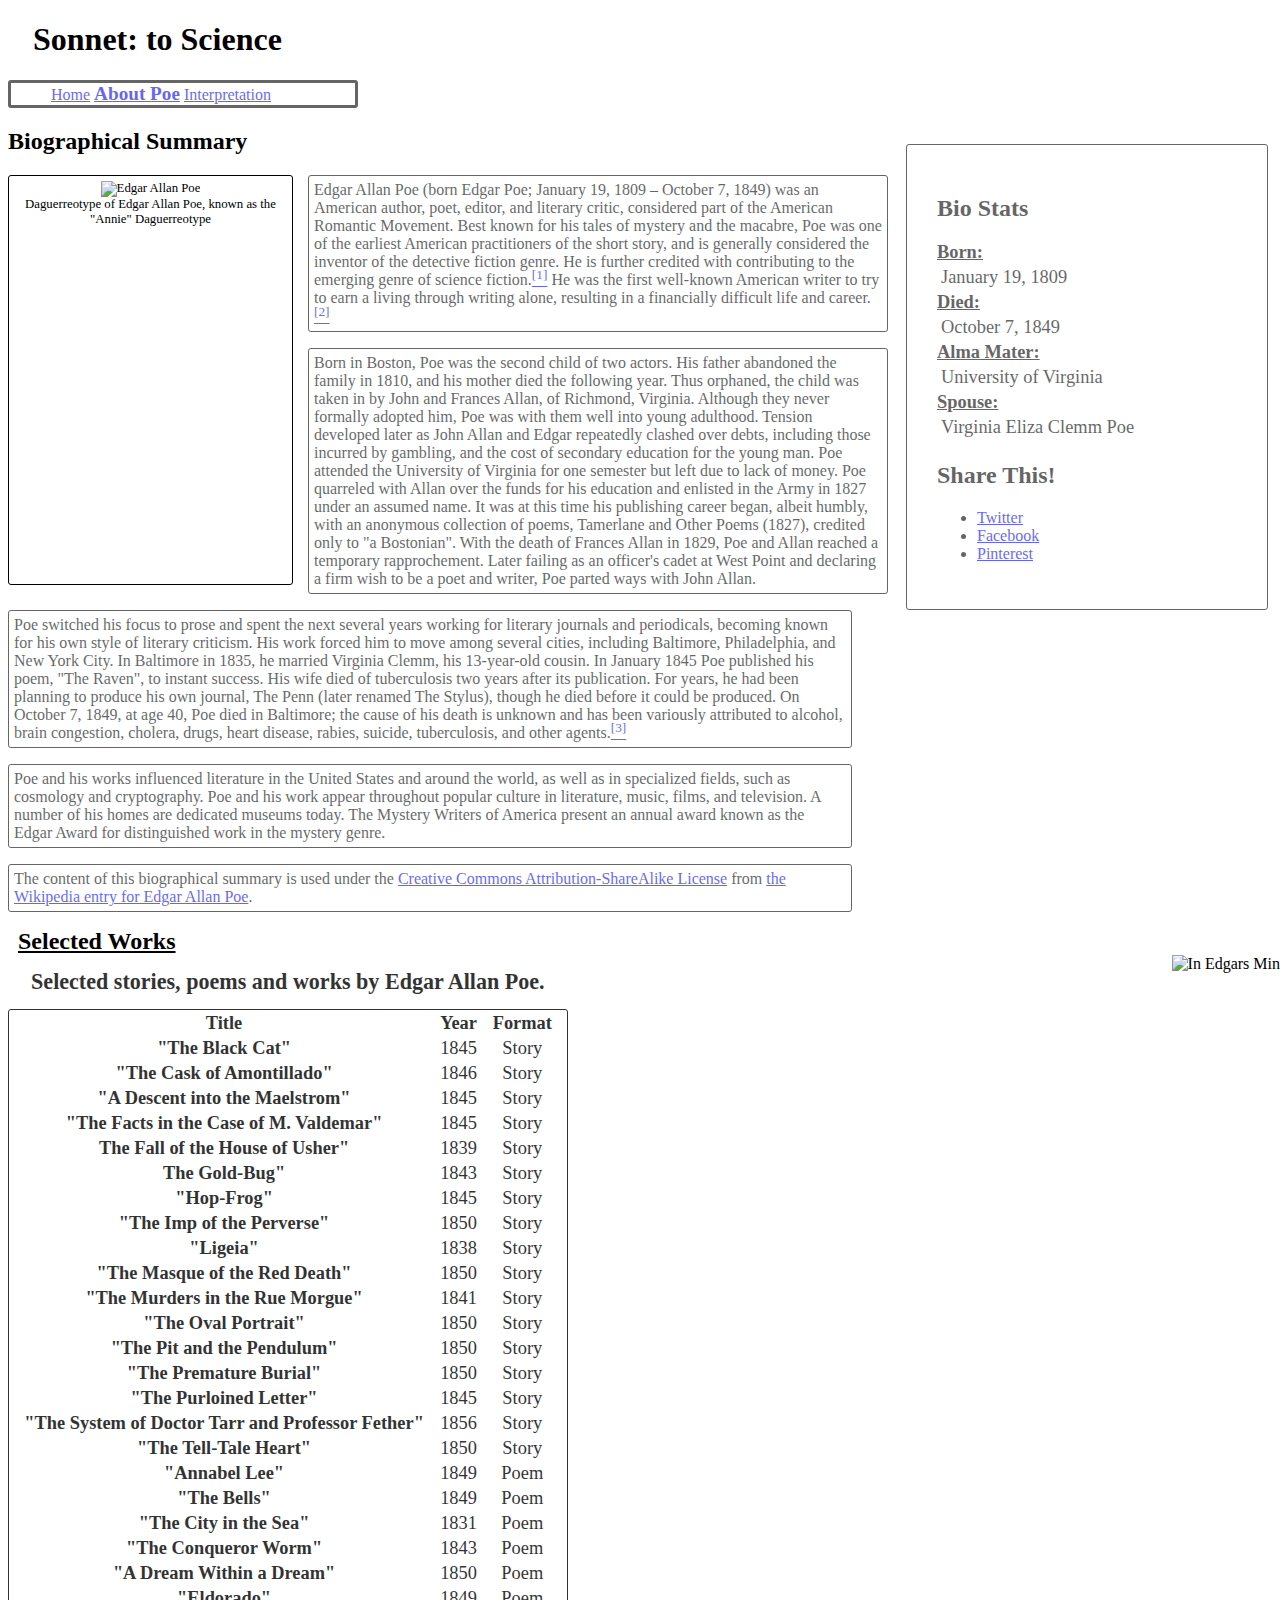
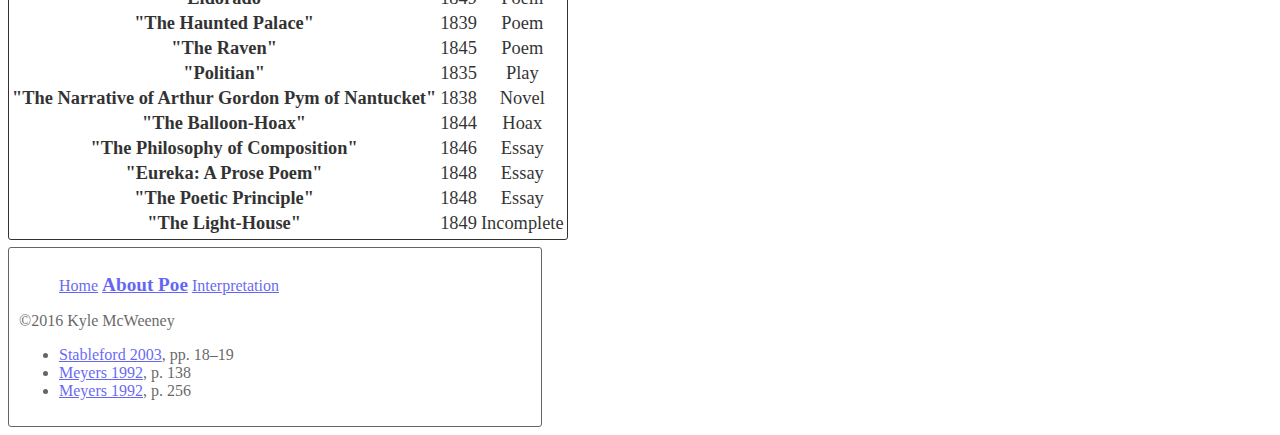
==== about-poe.html @ 88d8eced "First commit for Adv Markup assignment" ====
<!DOCTYPE html>
<html>
<head>
    <meta charset="utf-8">
    <title>About Edgar Allan Poe - Sonnet: to Science - The Mini Site</title>
    <meta name="description" content="The advanced markup and page layout assignment.">
    <meta name="viewport" content="width=device-width, initial-scale=1">
    <link rel="stylesheet" href="styles.css">
</head>
<body>
    <header>
        <h1>Sonnet: to Science</h1>
        <nav>
            <ul class="top-nav">
                <li><a href="index.html">Home</a></li>
                <li><a href="about-poe.html" class="active">About Poe</a></li>
                <li><a href="interpretation.html">Interpretation</a></li>
            </ul>
        </nav>
    </header>
    <aside id="sidebar">
        <h2>Bio Stats</h2>
        
        <dl> 
          <dt>Born:</dt>
          <dd>January 19, 1809</dd>
          <dt>Died:</dt>
          <dd>October 7, 1849</dd>
          <dt>Alma Mater:</dt>
          <dd>University of Virginia</dd>
          <dt>Spouse:</dt>
          <dd>Virginia Eliza Clemm Poe</dd>
        </dl>
      
        <h2>Share This!</h2>
        <ul>
            <li><a class="twitter" href="http://twitter.com">Twitter</a></li>
            <li><a class="facebook" href="http://facebook.com">Facebook</a></li>
            <li><a class="pinterest" href="http://pinterest.com">Pinterest</a></li>
        </ul>
    </aside>
    <section id="content">
        <h2>Biographical Summary</h2>
        <p class="bio-photo" style="opacity:1;">
            <!-- TODO: Float this photo to the left of the 
            page, and give this paragraph a visual style to set off the photo
            and caption. -->
            <img src="Edgar_Allan_Poe_daguerreotype_crop.png" alt="Edgar Allan Poe"><br>
            Daguerreotype of Edgar Allan Poe, known as the "Annie" Daguerreotype
                    
        </p>
        <!-- <sup> tags and internal links added to 3 different foot notes in the <p> tags below -->          
        <p id="p-1"> Edgar Allan Poe (born Edgar Poe; January 19, 1809 – October 7, 1849) was an American author, poet, editor, and literary critic, considered part of the American Romantic Movement. Best known for his tales of mystery and the macabre, Poe was one of the earliest American practitioners of the short story, and is generally considered the inventor of the detective fiction genre. He is further credited with contributing to the emerging genre of science fiction.<a href="#citation-1"><sup>[1]</sup></a> He was the first well-known American writer to try to earn a living through writing alone, resulting in a financially difficult life and career.<a href="#citation-2"><sup>[2]<sup></a></p>

        <p id="p-2">Born in Boston, Poe was the second child of two actors. His father abandoned the family in 1810, and his mother died the following year. Thus orphaned, the child was taken in by John and Frances Allan, of Richmond, Virginia. Although they never formally adopted him, Poe was with them well into young adulthood. Tension developed later as John Allan and Edgar repeatedly clashed over debts, including those incurred by gambling, and the cost of secondary education for the young man. Poe attended the University of Virginia for one semester but left due to lack of money. Poe quarreled with Allan over the funds for his education and enlisted in the Army in 1827 under an assumed name. It was at this time his publishing career began, albeit humbly, with an anonymous collection of poems, Tamerlane and Other Poems (1827), credited only to "a Bostonian". With the death of Frances Allan in 1829, Poe and Allan reached a temporary rapprochement. Later failing as an officer's cadet at West Point and declaring a firm wish to be a poet and writer, Poe parted ways with John Allan.</p>

        <p>Poe switched his focus to prose and spent the next several years working for literary journals and periodicals, becoming known for his own style of literary criticism. His work forced him to move among several cities, including Baltimore, Philadelphia, and New York City. In Baltimore in 1835, he married Virginia Clemm, his 13-year-old cousin. In January 1845 Poe published his poem, "The Raven", to instant success. His wife died of tuberculosis two years after its publication. For years, he had been planning to produce his own journal, The Penn (later renamed The Stylus), though he died before it could be produced. On October 7, 1849, at age 40, Poe died in Baltimore; the cause of his death is unknown and has been variously attributed to alcohol, brain congestion, cholera, drugs, heart disease, rabies, suicide, tuberculosis, and other agents.<a href="#citation-3"><sup>[3]</sup></a></p>

        <p>Poe and his works influenced literature in the United States and around the world, as well as in specialized fields, such as cosmology and cryptography. Poe and his work appear throughout popular culture in literature, music, films, and television. A number of his homes are dedicated museums today. The Mystery Writers of America present an annual award known as the Edgar Award for distinguished work in the mystery genre.</p>

        <p class="smalltext">
            The content of this biographical summary is used under the
            <a href="http://en.wikipedia.org/wiki/Wikipedia:Text_of_Creative_Commons_Attribution-ShareAlike_3.0_Unported_License">
                Creative Commons Attribution-ShareAlike License</a>
            from <a href="http://en.wikipedia.org/wiki/Edgar_Allan_Poe">
                the Wikipedia entry for Edgar Allan Poe</a>.
        </p>
        <h2 id="works-table">Selected Works</h2>
        <table id="selected_works">
          <!-- Added another image and styled it here instead in CSS file. after floating it here it was in the perfect position on the page. no other styles made to photo beyond this point -->
          <img src="http://www.francescofrancavilla.com/commissions/images/poe_low.jpg" alt="In Edgars Mind" style="float:right;">
          <!-- Created Table based on info in poe-selected works csv file in directory. Changes made in CSS file-->
          <caption>Selected stories, poems and works by Edgar Allan Poe.</caption>
          <tr>
            <th scope="col">Title</th>
            <th scope="col">Year</th>
            <th scope="col">Format</th>
          </tr>
          <tr>
            <th scope="row">"The Black Cat"</th>
            <td>1845</td>
            <td>story</td>
          </tr>
          <tr>
            <th scope="row">"The Cask of Amontillado"</th>
            <td>1846</td>
            <td>story</td>
          </tr>
          <tr>
            <th scope="row">"A Descent into the Maelstrom"</th>
            <td>1845</td>
            <td>story</td>
          </tr>
          <tr>
            <th scope="row">"The Facts in the Case of M. Valdemar"</th>
            <td>1845</td>
            <td>story</td>
          </tr>
          <tr>
            <th scope="row">The Fall of the House of Usher"</th>
            <td>1839</td>
            <td>story</td>
          </tr>
          <tr>
            <th scope="row">The Gold-Bug"</th>
            <td>1843</td>
            <td>story</td>
          </tr>
          <tr>
            <th scope="row">"Hop-Frog"</th>
            <td>1845</td>
            <td>story</td>
          </tr>
          <tr>
            <th scope="row">"The Imp of the Perverse"</th>
            <td>1850</td>
            <td>story</td>
          </tr>
          <tr>
            <th scope="row">"Ligeia"</th>          
            <td>1838</td>
            <td>story</td>
          </tr>
          <tr>
            <th scope="row">"The Masque of the Red Death"</th>          
            <td>1850</td>
            <td>story</td>
          </tr>
          <tr>
            <th scope="row">"The Murders in the Rue Morgue"</th>          
            <td>1841</td>
            <td>story</td>
          </tr>
          <tr>
            <th scope="row">"The Oval Portrait"</th>          
            <td>1850</td>
            <td>story</td>
          </tr>
          <tr>
            <th scope="row">"The Pit and the Pendulum"</th>          
            <td>1850</td>
            <td>story</td>
          </tr>
          <tr>
            <th scope="row">"The Premature Burial"</th>          
            <td>1850</td>
            <td>story</td>
          </tr>
          <tr>
            <th scope="row">"The Purloined Letter"</th>          
            <td>1845</td>
            <td>story</td>
          </tr>
          <tr>
            <th scope="row">"The System of Doctor Tarr and Professor Fether"</th>          
            <td>1856</td>
            <td>story</td>
          </tr>
          <tr>
            <th scope="row">"The Tell-Tale Heart"</th>          
            <td>1850</td>
            <td>story</td>
          </tr>
          <tr>
            <th scope="row">"Annabel Lee"</th>          
            <td>1849</td>
            <td>poem</td>
          </tr>
          <tr>
            <th scope="row">"The Bells"</th>          
            <td>1849</td>
            <td>poem</td>
          </tr>
          <tr>
            <th scope="row">"The City in the Sea"</th>          
            <td>1831</td>
            <td>poem</td>
          </tr>
          <tr>
            <th scope="row">"The Conqueror Worm"</th>          
            <td>1843</td>
            <td>poem</td>
          </tr>
          <tr>
            <th scope="row">"A Dream Within a Dream"</th>          
            <td>1850</td>
            <td>poem</td>
          </tr>
          <tr>
            <th scope="row">"Eldorado"</th>          
            <td>1849</td>
            <td>poem</td>
          </tr>
          <tr>
            <th scope="row">"The Haunted Palace"</th>          
            <td>1839</td>
            <td>poem</td>
          </tr>
          <tr>
            <th scope="row">"The Raven"</th>          
            <td>1845</td>
            <td>poem</td>
          </tr>
          <tr>
            <th scope="row">"Politian"</th>           
            <td>1835</td>
            <td>play</td>
          </tr>
          <tr>
            <th scope="row">"The Narrative of Arthur Gordon Pym of Nantucket"</th>          
            <td>1838</td>
            <td>novel</td>
          </tr>
          <tr>
            <th scope="row">"The Balloon-Hoax"</th>          
            <td>1844</td>
            <td>hoax</td>
          </tr>
          <tr>
            <th scope="row">"The Philosophy of Composition"</th>          
            <td>1846</td>
            <td>essay</td>
          </tr>
          <tr>
            <th scope="row">"Eureka: A Prose Poem"</th>          
            <td>1848</td>
            <td>essay</td>
          </tr>
          <tr>
            <th scope="row">"The Poetic Principle"</th>          
            <td>1848</td>
            <td>essay</td>
          </tr>
          <tr>
            <th scope="row">"The Light-House"</th>             
            <td>1849</td>
            <td>incomplete</td>
          </tr>
          <tr>
        </table>
    </section>
    <footer>
        <nav>
            <ul class="bottom-nav">
                <li><a href="index.html">Home</a></li>
                <li><a href="about-poe.html" class="active">About Poe</a></li>
                <li><a href="interpretation.html">Interpretation</a></li>
            </ul>
        </nav>
        <p>&copy;2016 Kyle McWeeney</p>
        <p class="smalltext">
            <ul class="bibliography">
                <li id="citation-1"><a href="http://en.wikipedia.org/wiki/Edgar_Allan_Poe#CITEREFStableford2003">Stableford 2003</a>, pp. 18–19</li>
                <li id="citation-2"><a href="http://en.wikipedia.org/wiki/Edgar_Allan_Poe#CITEREFMeyers1992">Meyers 1992</a>, p. 138</li>
                <li id="citation-3"><a href="http://en.wikipedia.org/wiki/Edgar_Allan_Poe#CITEREFMeyers1992">Meyers 1992</a>, p. 256</li>
            </ul>
        </p>
    </footer>
</body>
</html>
---- styles.css ----
/*turned home, about poe, interpretation links horizontal*/
nav ul li{
  display: inline;
}
/* changed background photo to fit page so it doesnt repeat or stretch */
body{
  background-image: URL("http://wallpaper.zone/img/2575145.jpg");
  background-repeat: no-repeat;
  background-attachment: fixed;
  background-position: 100% 100%;
  min-height: 100%;
  min-width: 100%;
  background-size: cover;
}
h1{
  color: black;
  margin-left: 25px;
}
/* changed links */
a:visited{
  color: blue;
}
a:hover{
  text-decoration: none;
  font-weight: bold;
  font-size: 110%
}
a.active{
  font-weight: bold;
  font-size: 120%;
}
/* border around home, about poe, integration links in the header */
.top-nav{
  background-color: #ffffff;
  opacity: .6;
  border-radius: 3px;
  border: solid black;
  margin-right: 930px;
 }
/* each pages sidebar moved to the right side of the page */
#sidebar {
  width: 300px;
  float: right;
  background-color: #ffffff;
  border: 1px solid black;
  border-radius: 3px;
  opacity: .6;
  margin: 20px;
  padding: 30px;
}
/* floated picture to have text wrap around photo */
.bio-photo{
  float: left;
  padding-left: 5px;
  padding-right: 5px;
  margin: 0;
  display: inline;
  height: 398px;
  width: 273px;
  font-size: 80%;
  text-align: center;
}
.bio-photo img{
  margin: 0;
}
#content{
  padding; 20px;
}
/* change all p tags to have background color and opacity */
#content p{
  border: 1px solid black;
  background-color: #ffffff;
  max-width: 65%;
  opacity: .6;
  padding: 5px;
  border-radius: 3px;
  font-family: Trebuchet MS;
}
/* had to align the first <p> and second <p> so they wasnt over flowing into the bio-photo */
#p-1{
  margin-left: 300px;
  margin-right: 400px
}
#p-2{
  margin-left: 300px;
  margin-right: 400px;
}
/* Made all in the info in the aside section on the about-poe html doc into a definition list */
dt{
  font-weight: bold;
  font-size: 115%;
  text-decoration: underline;
}
/* Used padding to make the text read a litte better */
dd{
  margin: 0;
  font-size: 115%;
  padding: 4px;
}
/* changed line height in the summary in the aside section on intepretation html doc. one the <sup> tag was added it made the bottom line look weird compared to the rest. */
#summary{
  line-height: 1.5;
}
/* it seems when you add a <sup> tag like it changes the line height only for that line. changing it to zero seemed to help for me */
sup{
  line-height: 0;
}
/* Styles to Poem in the index.html file */
.poem{
  background-color: #ffffff;
  list-style-type: none;
  padding: 10px;
  padding-left: 20px;
  margin: 30px;
  line-height: 1.6;
  max-width: 380px;
  border: 1px solid black;
  opacity: .6;
}
.poem li{
  font-size: 105%;
  font-family: cursive;
}
/* Changed to first letter of each line in the poem in the index.html file */
.poem li:first-letter{
  font-size: 115%;
  font-weight: bold;
}
#aside1{
  line-height: 1.5;
}
/* added image to sidebar section on the index.html file. Image of the Sonnet to Science poem in the doc. changed the size of photo. Easy to shift around while position is absolute */
#sidebar img{
  position: absolute;
  top: 200x;
  right: 410px;
  width: 380px;
  height: 175px;
}
/* Next editions are transformations of table that was created on the about-poe html doc. information can be found in the poe-selected-works csv file in the directory for this project. */
table{
  font-size: 115%;
  border: 1px solid black;
  background-color: #ffffff;
  border-radius: 3px;
  opacity: .8;
  margin-bottom: 7px;
}
/* centered inforation in each column. format seemed to be the only info effected by this. */
td{
  text-align: center;
}
/* each type of format was not capitalized. changed that here instead of chaning each letter individually. */
td:first-letter{
  text-transform: uppercase;
}
caption{
  padding: 14px;
  font-size: 120%;
  font-weight: bold;
  color: black;
}
/* Created an ID for the h2 above the table in about poe html doc so i could edit it individually */
#works-table{
  text-decoration: underline;
  margin:10px;
  margin-bottom: 0;
}
footer{
  background-color: #ffffff;
  border: 1px solid black;
  border-radius: 3px;
  opacity: .6;
  max-width: 40%;
  padding: 10px;
}
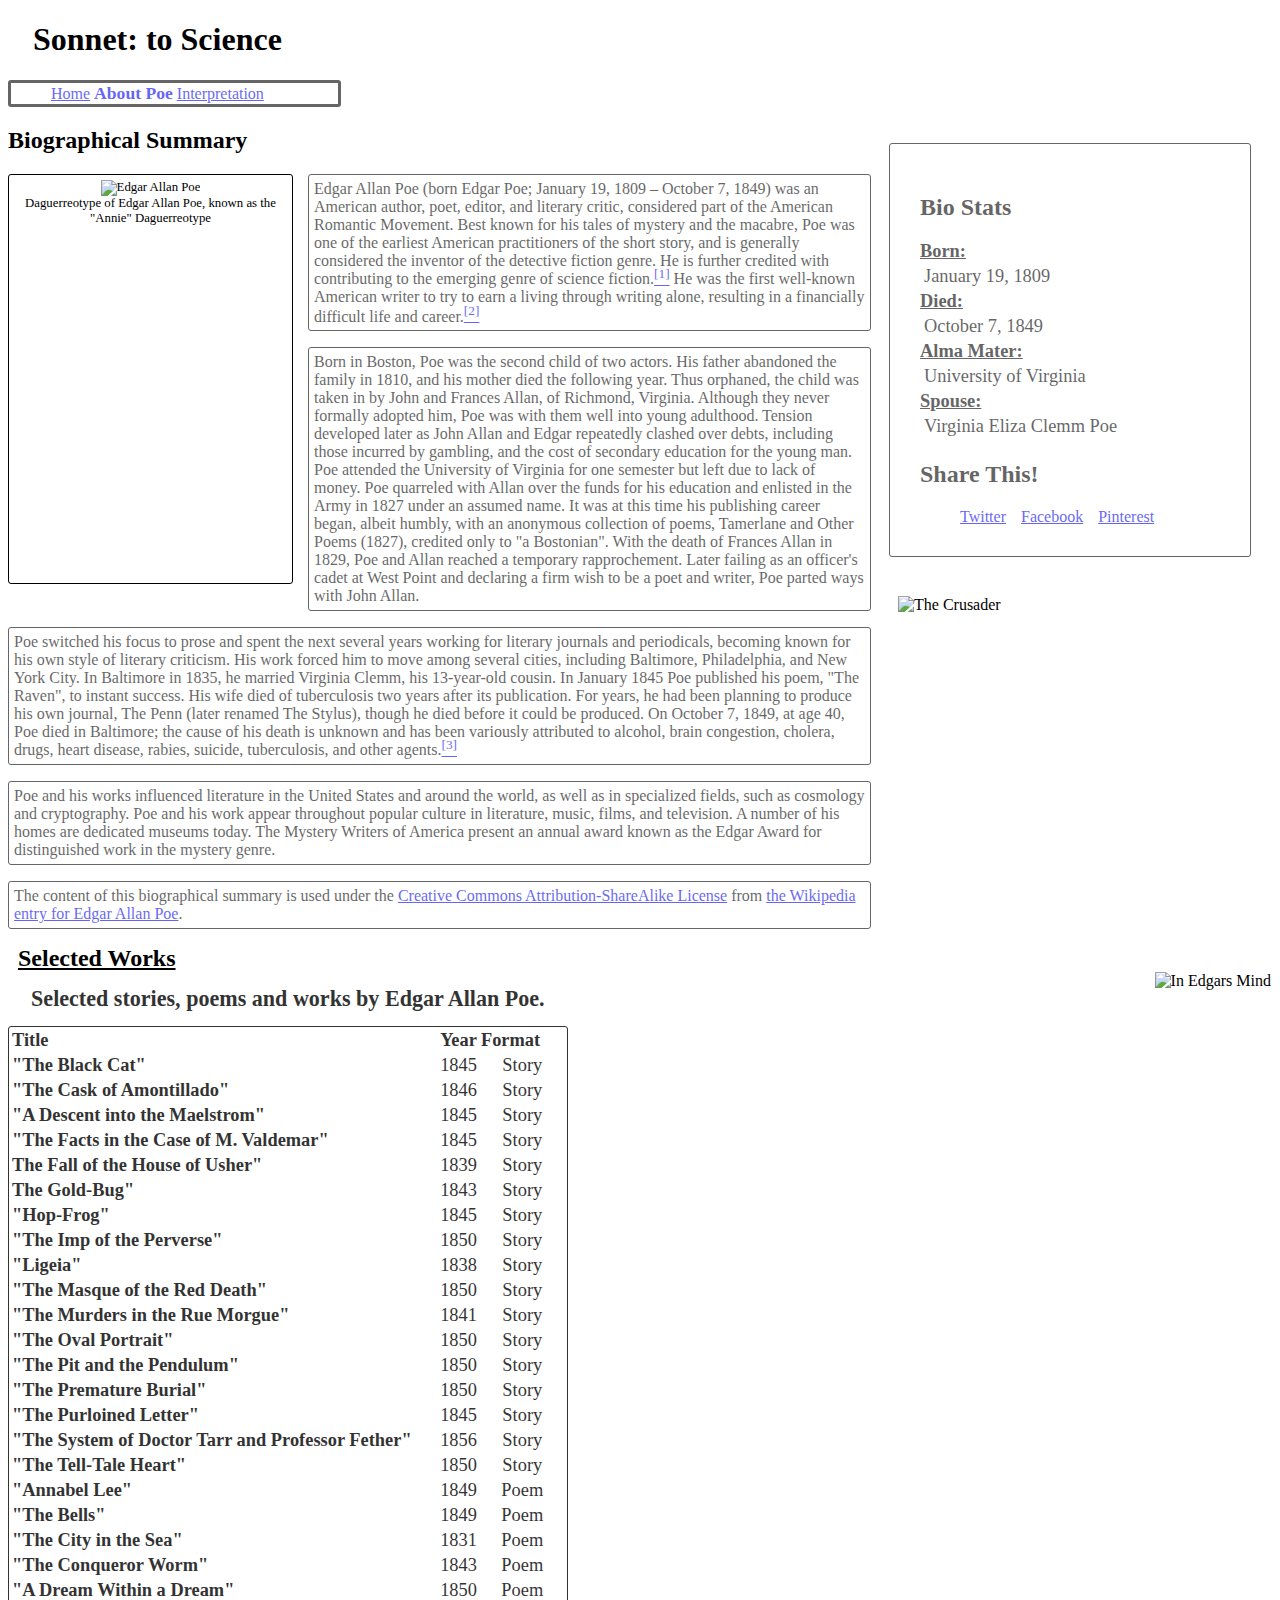
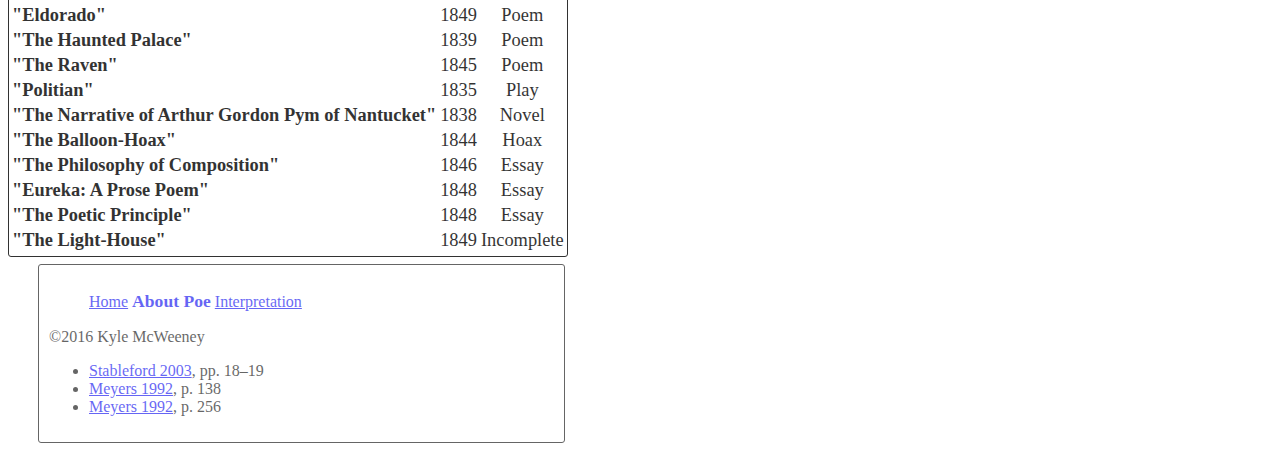
==== commit 258b4461: "made changes. added div tags" ====
--- a/about-poe.html
+++ b/about-poe.html
@@ -8,6 +8,7 @@
     <link rel="stylesheet" href="styles.css">
 </head>
 <body>
+  <div>
     <header>
         <h1>Sonnet: to Science</h1>
         <nav>
@@ -42,21 +43,19 @@
     <section id="content">
         <h2>Biographical Summary</h2>
         <p class="bio-photo" style="opacity:1;">
-            <!-- TODO: Float this photo to the left of the 
-            page, and give this paragraph a visual style to set off the photo
-            and caption. -->
+            <!-- Photo floated to the left. styled in css page -->
             <img src="Edgar_Allan_Poe_daguerreotype_crop.png" alt="Edgar Allan Poe"><br>
             Daguerreotype of Edgar Allan Poe, known as the "Annie" Daguerreotype
                     
         </p>
-        <!-- <sup> tags and internal links added to 3 different foot notes in the <p> tags below -->          
+        <!-- <sup> tags and internal links added -->          
         <p id="p-1"> Edgar Allan Poe (born Edgar Poe; January 19, 1809 – October 7, 1849) was an American author, poet, editor, and literary critic, considered part of the American Romantic Movement. Best known for his tales of mystery and the macabre, Poe was one of the earliest American practitioners of the short story, and is generally considered the inventor of the detective fiction genre. He is further credited with contributing to the emerging genre of science fiction.<a href="#citation-1"><sup>[1]</sup></a> He was the first well-known American writer to try to earn a living through writing alone, resulting in a financially difficult life and career.<a href="#citation-2"><sup>[2]<sup></a></p>
 
         <p id="p-2">Born in Boston, Poe was the second child of two actors. His father abandoned the family in 1810, and his mother died the following year. Thus orphaned, the child was taken in by John and Frances Allan, of Richmond, Virginia. Although they never formally adopted him, Poe was with them well into young adulthood. Tension developed later as John Allan and Edgar repeatedly clashed over debts, including those incurred by gambling, and the cost of secondary education for the young man. Poe attended the University of Virginia for one semester but left due to lack of money. Poe quarreled with Allan over the funds for his education and enlisted in the Army in 1827 under an assumed name. It was at this time his publishing career began, albeit humbly, with an anonymous collection of poems, Tamerlane and Other Poems (1827), credited only to "a Bostonian". With the death of Frances Allan in 1829, Poe and Allan reached a temporary rapprochement. Later failing as an officer's cadet at West Point and declaring a firm wish to be a poet and writer, Poe parted ways with John Allan.</p>
 
-        <p>Poe switched his focus to prose and spent the next several years working for literary journals and periodicals, becoming known for his own style of literary criticism. His work forced him to move among several cities, including Baltimore, Philadelphia, and New York City. In Baltimore in 1835, he married Virginia Clemm, his 13-year-old cousin. In January 1845 Poe published his poem, "The Raven", to instant success. His wife died of tuberculosis two years after its publication. For years, he had been planning to produce his own journal, The Penn (later renamed The Stylus), though he died before it could be produced. On October 7, 1849, at age 40, Poe died in Baltimore; the cause of his death is unknown and has been variously attributed to alcohol, brain congestion, cholera, drugs, heart disease, rabies, suicide, tuberculosis, and other agents.<a href="#citation-3"><sup>[3]</sup></a></p>
-
-        <p>Poe and his works influenced literature in the United States and around the world, as well as in specialized fields, such as cosmology and cryptography. Poe and his work appear throughout popular culture in literature, music, films, and television. A number of his homes are dedicated museums today. The Mystery Writers of America present an annual award known as the Edgar Award for distinguished work in the mystery genre.</p>
+        <p id="p-3">Poe switched his focus to prose and spent the next several years working for literary journals and periodicals, becoming known for his own style of literary criticism. His work forced him to move among several cities, including Baltimore, Philadelphia, and New York City. In Baltimore in 1835, he married Virginia Clemm, his 13-year-old cousin. In January 1845 Poe published his poem, "The Raven", to instant success. His wife died of tuberculosis two years after its publication. For years, he had been planning to produce his own journal, The Penn (later renamed The Stylus), though he died before it could be produced. On October 7, 1849, at age 40, Poe died in Baltimore; the cause of his death is unknown and has been variously attributed to alcohol, brain congestion, cholera, drugs, heart disease, rabies, suicide, tuberculosis, and other agents.<a href="#citation-3"><sup>[3]</sup></a></p>
+
+        <p id="p-4">Poe and his works influenced literature in the United States and around the world, as well as in specialized fields, such as cosmology and cryptography. Poe and his work appear throughout popular culture in literature, music, films, and television. A number of his homes are dedicated museums today. The Mystery Writers of America present an annual award known as the Edgar Award for distinguished work in the mystery genre.</p>
 
         <p class="smalltext">
             The content of this biographical summary is used under the
@@ -65,9 +64,10 @@
             from <a href="http://en.wikipedia.org/wiki/Edgar_Allan_Poe">
                 the Wikipedia entry for Edgar Allan Poe</a>.
         </p>
+        <img id="crusader" src="http://thecrusaderschs.org/wp-content/uploads/2013/11/Edgar_Allan_Poe_by_magnetic_eye.jpg" alt="The Crusader">   
         <h2 id="works-table">Selected Works</h2>
         <table id="selected_works">
-          <!-- Added another image and styled it here instead in CSS file. after floating it here it was in the perfect position on the page. no other styles made to photo beyond this point -->
+          <!-- Added image and styled it here instead in CSS file. after floating it here it was in the perfect position on the page. -->
           <img src="http://www.francescofrancavilla.com/commissions/images/poe_low.jpg" alt="In Edgars Mind" style="float:right;">
           <!-- Created Table based on info in poe-selected works csv file in directory. Changes made in CSS file-->
           <caption>Selected stories, poems and works by Edgar Allan Poe.</caption>
@@ -256,5 +256,6 @@
             </ul>
         </p>
     </footer>
+  </div>  
 </body>
 </html>
--- a/styles.css
+++ b/styles.css
@@ -1,6 +1,11 @@
 /*turned home, about poe, interpretation links horizontal*/
 nav ul li{
   display: inline;
+}
+div{
+  position: relative;
+  width: 1263px;
+  height: auto;
 }
 /* changed background photo to fit page so it doesnt repeat or stretch */
 body{
@@ -11,6 +16,8 @@
   min-height: 100%;
   min-width: 100%;
   background-size: cover;
+  font-family: Trebuchet MS;
+  width: static;
 }
 h1{
   color: black;
@@ -22,12 +29,11 @@
 }
 a:hover{
   text-decoration: none;
-  font-weight: bold;
-  font-size: 110%
 }
 a.active{
   font-weight: bold;
-  font-size: 120%;
+  font-size: 110%;
+  text-decoration: none;
 }
 /* border around home, about poe, integration links in the header */
 .top-nav{
@@ -47,6 +53,12 @@
   opacity: .6;
   margin: 20px;
   padding: 30px;
+}
+/* changed social links to be horizontal */
+#sidebar li{
+  float: left;
+  list-style-type: none;
+  margin-right: 15px;
 }
 /* floated picture to have text wrap around photo */
 .bio-photo{
@@ -70,11 +82,18 @@
 #content p{
   border: 1px solid black;
   background-color: #ffffff;
-  max-width: 65%;
+  max-width: 67.4%;
   opacity: .6;
   padding: 5px;
   border-radius: 3px;
   font-family: Trebuchet MS;
+}
+#crusader{
+  position: absolute;
+  top: 575px;
+  right: 15px;
+  width: 358px;
+  height: 465px;
 }
 /* had to align the first <p> and second <p> so they wasnt over flowing into the bio-photo */
 #p-1{
@@ -132,7 +151,7 @@
 /* added image to sidebar section on the index.html file. Image of the Sonnet to Science poem in the doc. changed the size of photo. Easy to shift around while position is absolute */
 #sidebar img{
   position: absolute;
-  top: 200x;
+  top: 120px;
   right: 410px;
   width: 380px;
   height: 175px;
@@ -154,6 +173,9 @@
 td:first-letter{
   text-transform: uppercase;
 }
+th{
+  text-align: left;
+}
 caption{
   padding: 14px;
   font-size: 120%;
@@ -173,4 +195,5 @@
   opacity: .6;
   max-width: 40%;
   padding: 10px;
+  margin-left: 30px;
 }